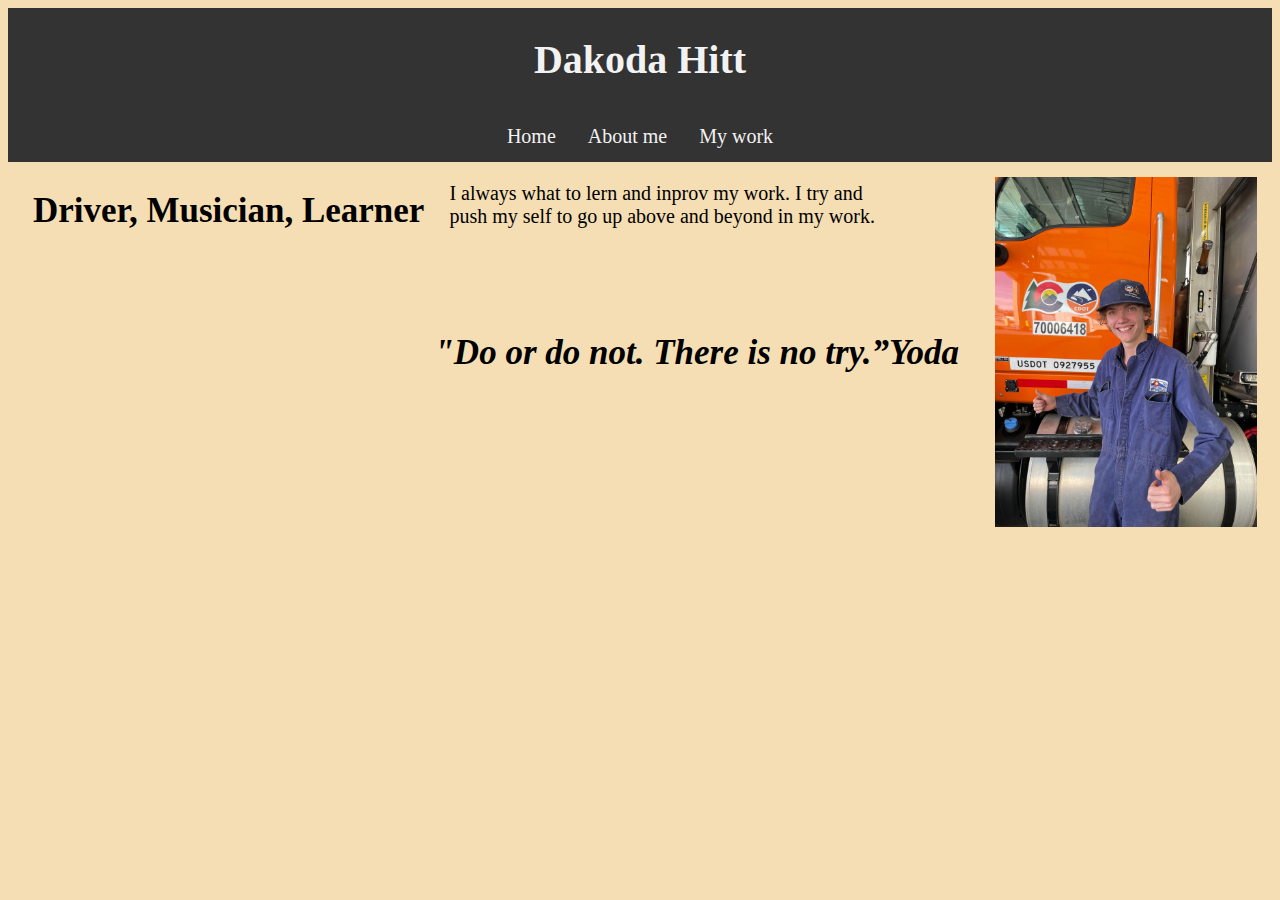
==== website/index.html @ 87d44d13 "added contact from and submite button and form.js" ====
<!DOCTYPE html>
<html lang="en">
  <head>
    <meta charset="UTF-8" />
    <meta name="viewport" content="width=device-width, initial-scale=1.0" />
    <title>Home</title>
    <link rel="stylesheet" href="style.css" />
  </head>
  <body>
    <!-- tilte -->
    <header>
      <h1 class="header-text">
        Dakoda Hitt
    </h1>
    </header>
    <!-- navigation Bar -->
    <nav>
      <div class="header-links">
        <a href="index.html">Home</a>
        <a href="about.html">About me</a>
        <a href="porfolio.html">My work</a>
      </div>
    </nav>
    <!-- Content -->
    <main>
        <img src="unnamed (1).jpg">
      <h2 class="photo-me">
        Driver, Musician, Learner
      </h2>
      <p class="more-about-me">
        I always what to lern and inprov my work.
        I try and push my self to go up above and beyond in my work.
      </p>
      <h3 class="yoda">
        "Do or do not. There is no try.”Yoda
      </h3>
    </main>
    <script src="javascript.js"></script>
  </body>
</html>
---- website/style.css ----
html{
    background-color: wheat;
}
header{ 
    background-color: #333;
    color: #f2f2f2;
    padding: 1px;
}
nav{
    overflow: hidden;
    background-color: #333;
    display: flex;
    justify-content: space-evenly;
}
nav a {
    float: left;
    display: block;
    color: #f2f2f2;
    text-align: center;
    padding: 14px 16px;
    text-decoration: none;
}
nav a:hover {
    background-color: #ddd;
    color: black;
  }
.header-links{ font-size: 20px;}
.header-text{
    display: flex;
    justify-content: center;
    font-size: 40px;
}
.porfolio{ 
    display: flex;
    justify-content: center;
}
.my-work-1{
    display: flex;
    justify-content: flex-end;
    padding-right: 10px;
}
.photo-me{ 
    float: left;
    padding-left: 25px;
font-size: 35px;
}

main > img {
    padding: 15px;
    height: 350px;
    float: right;
}
.more-about-me{ 
    font-size: 20px;
    padding-left: 25px;
    float: left;
    max-width: 450px;
}
.yoda{
    font-style: oblique;
    padding-top: 50px;
    padding-left: 10px;
    float: left;
    font-size: 35px;
}
.my-work-2:not(:only-child):first-child{
   display: flex;
   justify-content: flex-start;
   font-size: 25px;
   padding-left: 10px;
   
}
.my-work-2{
    display: flex;
    justify-content: flex-start;
    padding-left: 10px;
 }
 .about-me-text{
    display: flex;
    justify-content: center;
 }
 .about-me-text-2{
    padding-top: 10px;
 }
 .about-me-text-2 > img {
    float: left;
    height: 250px;
    padding-left: 10px;
 }
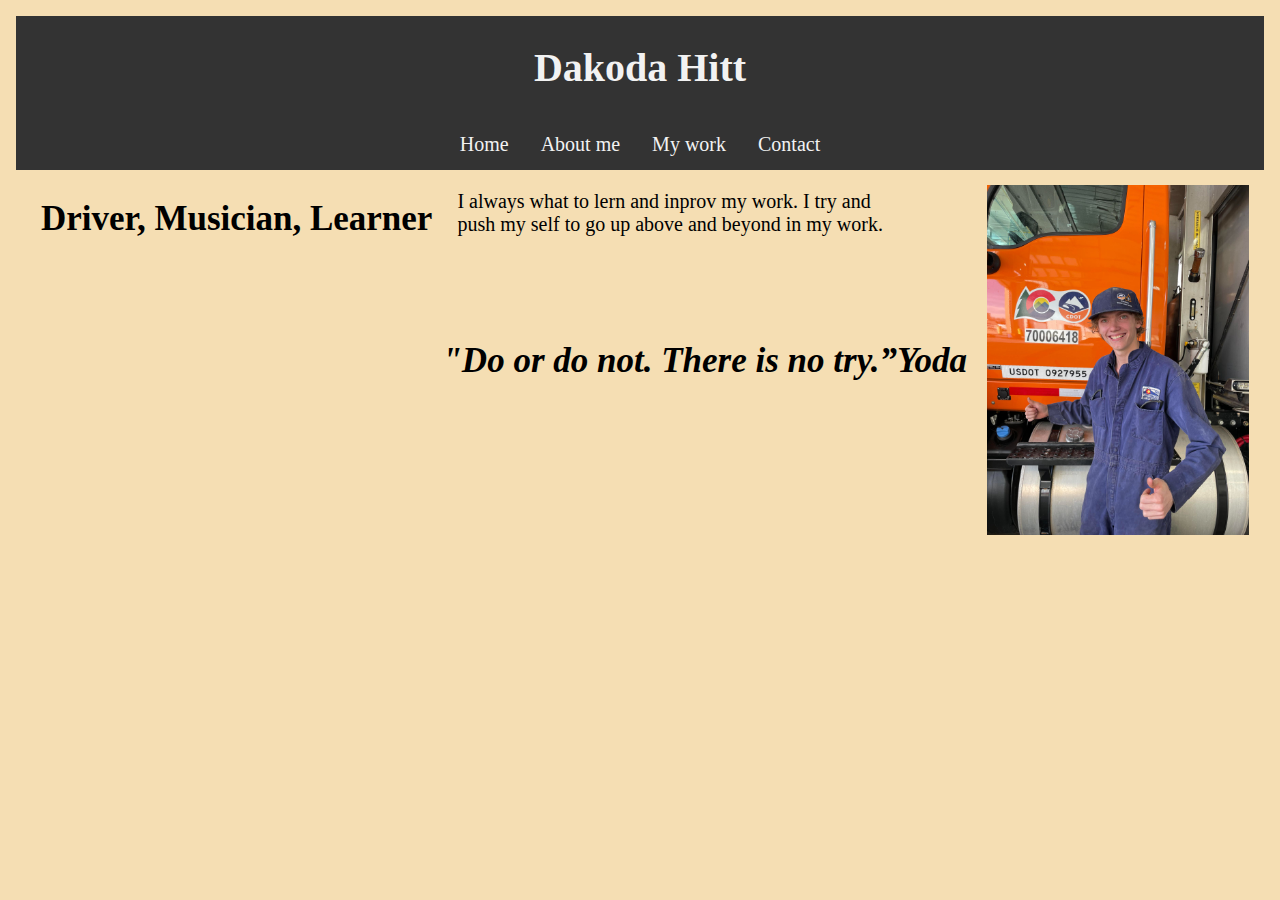
==== commit 1dd8329a: "added contact from and submite button and form.js" ====
--- a/website/index.html
+++ b/website/index.html
@@ -19,6 +19,7 @@
         <a href="index.html">Home</a>
         <a href="about.html">About me</a>
         <a href="porfolio.html">My work</a>
+        <a href="contact-from.html"> Contact</a>
       </div>
     </nav>
     <!-- Content -->
--- a/website/style.css
+++ b/website/style.css
@@ -1,5 +1,5 @@
 html{
-    background-color: wheat;
+    background: wheat;
 }
 header{ 
     background-color: #333;
@@ -86,4 +86,21 @@
     float: left;
     height: 250px;
     padding-left: 10px;
- }+ }
+ .form{
+    display: flex;
+    justify-content: center;
+    margin-top: 1em;
+ }
+ button{ background: blue;
+    font-size: 1em;
+    margin-left: 3.5em;
+}
+.d{
+    padding-top: .5em;
+}
+@media screen and (min-device-aspect-ratio: 9/16){
+    html{
+        margin: .5em;
+    }
+}